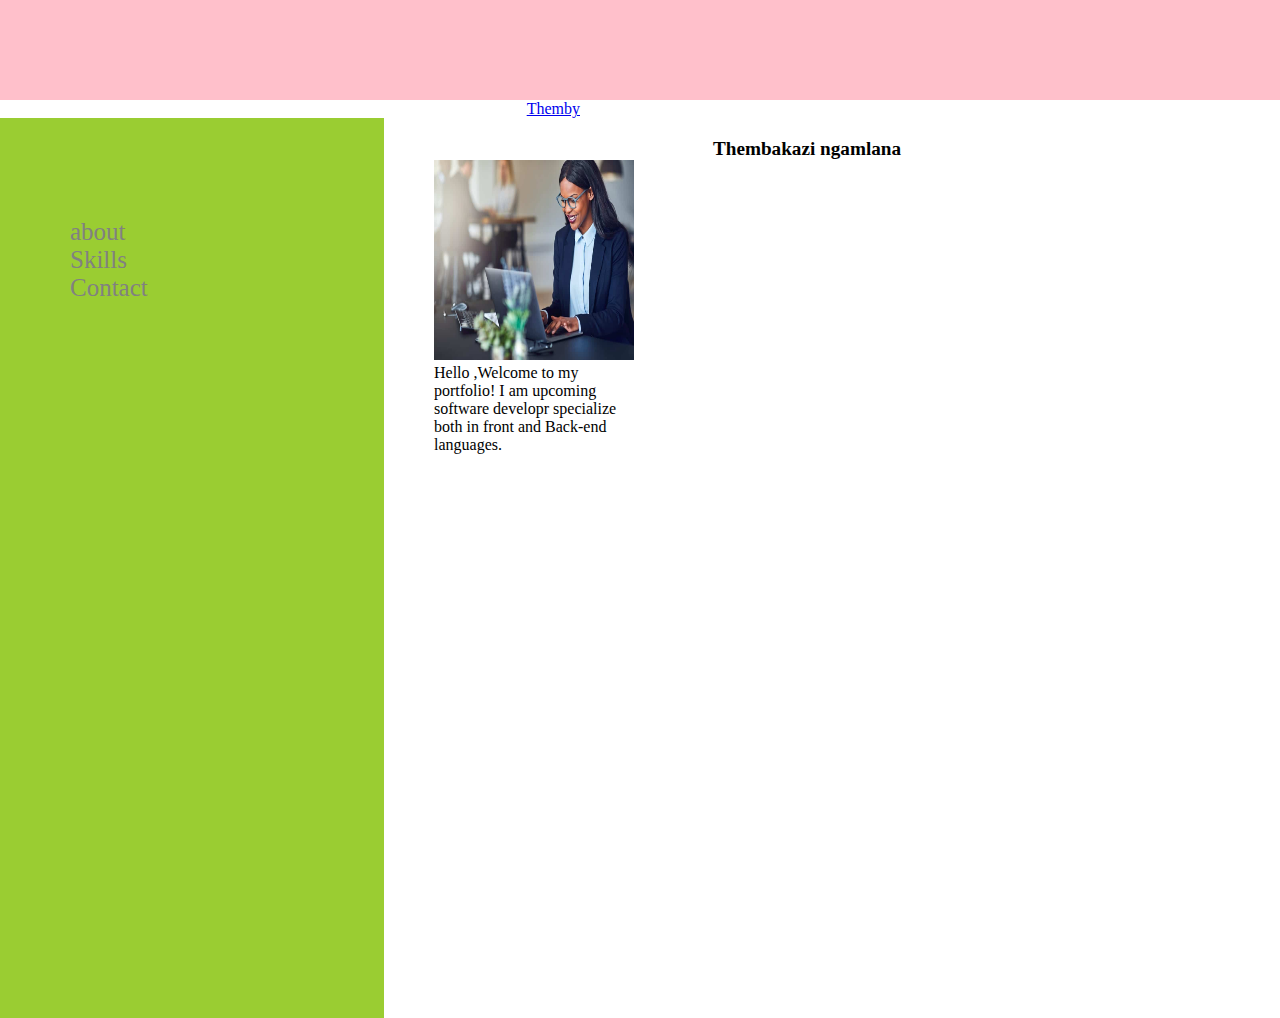
==== port.html @ 0160b3e6 "adding code" ====
<!DOCTYPE html>
<html lang="en">
<head>
    <meta charset="UTF-8">
    <meta name="viewport" content="width=, initial-scale=1.0">
    <title>WebPage</title>
    <link rel="stylesheet" href="css/sytle.css">
</head>
<body>
    <div class="topnav">
        <a href="#Themby">Themby</a>
    </div>
<div class="myBox">
    <div class="sidenav">
        <a href="#">about</a>
        <a href="#">Skills</a>
        <a href="#">Contact</a>
   </div>
<div class="dashboard">
    <h2>Thembakazi ngamlana</h2>
    <img src="images/themby.jpeg" alt="Girl in tech">
    <div class="content">
    Hello ,Welcome to my portfolio!
     I am upcoming software developr specialize both in front and Back-end languages.
   </div>
   
</div>

</div>
  


</body>
</html>
---- css/sytle.css ----
*{
    padding: 0;
    margin: 0;
    box-sizing: border-box;
}

h2{
 font-size: larger;
 text-align: center;
 padding-left: 50px;
 padding-right: 100px;
}
.sidenav {
    width: 30%;
    height: 100%; 
    float: left;
    top: 0; /* Stay at the top */
    left: 0;
    background-color:yellowgreen;
     padding-top: 100px;
  }
  .sidenav a {
    padding-left: 70px;
    padding-right: 50px;
    text-decoration: none;
    font-size: 25px;
    color: #818181;
    display: block;
  }
  

.topnav {
    background-color:pink;
    width: 100%;
    height: 50px;
    padding-right: 700px;
    padding-top: 100px;
    left: 0;
  }
.topnav a{
    float: right;
    padding-left: 400px;
}

.myBox{
 
    display: inline;
    
}

img{
    width:200px;
    height:200px;
 
}
body{
    margin:  0 auto;
    padding: 0;
    height: 100vh;
}
.dashboard{
width: 70%;
  float: right;
  display: block;
  align-items: center;
  padding-top: 20px;
  padding-left: 50px;
  padding-right: 50px;
}
.content{
    width:200px;
}
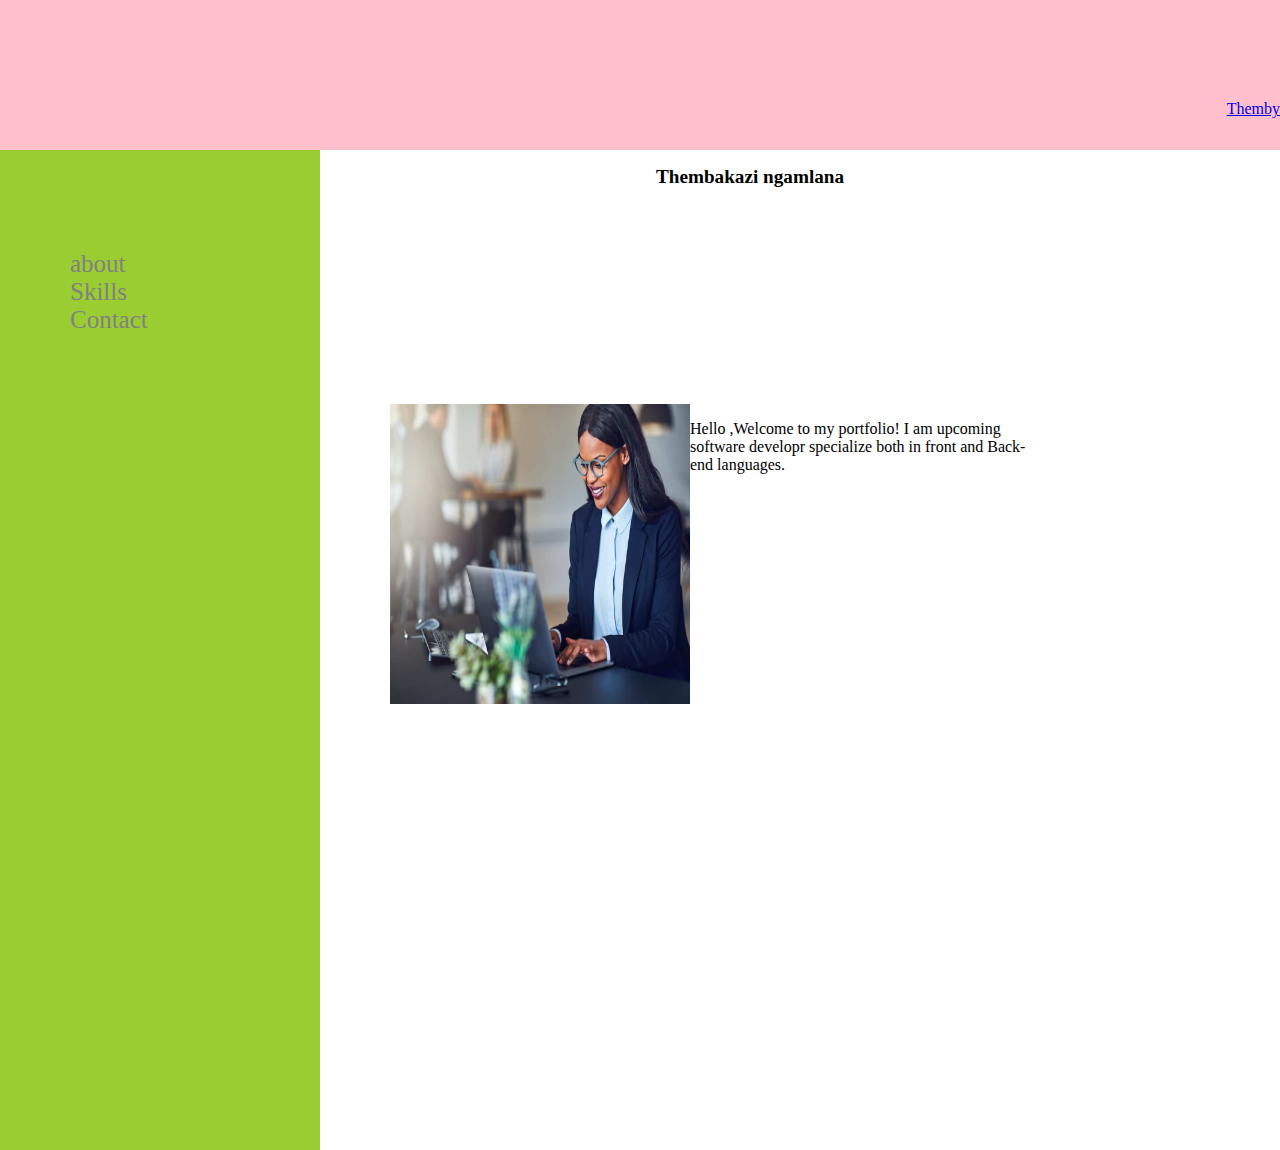
==== commit 97b1faed: "adding code" ====
--- a/port.html
+++ b/port.html
@@ -5,28 +5,31 @@
     <meta name="viewport" content="width=, initial-scale=1.0">
     <title>WebPage</title>
     <link rel="stylesheet" href="css/sytle.css">
+</div>
+<div class="topnav">
+ <a href="#Themby">Themby</a>
+</div>
 </head>
 <body>
-    <div class="topnav">
-        <a href="#Themby">Themby</a>
-    </div>
-<div class="myBox">
+    
+
     <div class="sidenav">
         <a href="#">about</a>
         <a href="#">Skills</a>
         <a href="#">Contact</a>
-   </div>
+    </div>
+    <h2>Thembakazi ngamlana</h2>
+
 <div class="dashboard">
-    <h2>Thembakazi ngamlana</h2>
-    <img src="images/themby.jpeg" alt="Girl in tech">
-    <div class="content">
+        <img src="images/themby.jpeg" style='float: left' alt="Girl in tech">
+   <p>
     Hello ,Welcome to my portfolio!
-     I am upcoming software developr specialize both in front and Back-end languages.
-   </div>
+    I am upcoming software developr specialize both in front and Back-end languages.
+   </p>
+<br>
+</div>
    
-</div>
 
-</div>
   
 
 
--- a/css/sytle.css
+++ b/css/sytle.css
@@ -1,7 +1,6 @@
 *{
-    padding: 0;
-    margin: 0;
-    box-sizing: border-box;
+   
+
 }
 
 h2{
@@ -11,11 +10,13 @@
  padding-right: 100px;
 }
 .sidenav {
-    width: 30%;
+    width: 25%;
     height: 100%; 
     float: left;
     top: 0; /* Stay at the top */
     left: 0;
+    z-index: -1;
+    
     background-color:yellowgreen;
      padding-top: 100px;
   }
@@ -36,6 +37,7 @@
     padding-right: 700px;
     padding-top: 100px;
     left: 0;
+    
   }
 .topnav a{
     float: right;
@@ -49,8 +51,8 @@
 }
 
 img{
-    width:200px;
-    height:200px;
+    width:300px;
+    height:300px;
  
 }
 body{
@@ -59,14 +61,11 @@
     height: 100vh;
 }
 .dashboard{
-width: 70%;
-  float: right;
-  display: block;
-  align-items: center;
-  padding-top: 20px;
-  padding-left: 50px;
-  padding-right: 50px;
+  width: 70%;
+  width: 50%;
+  display:flex;
+  margin: auto;
+  padding-top: 200px;
+  padding-left: 20px;
+  padding-right: 200px;
 }
-.content{
-    width:200px;
-}